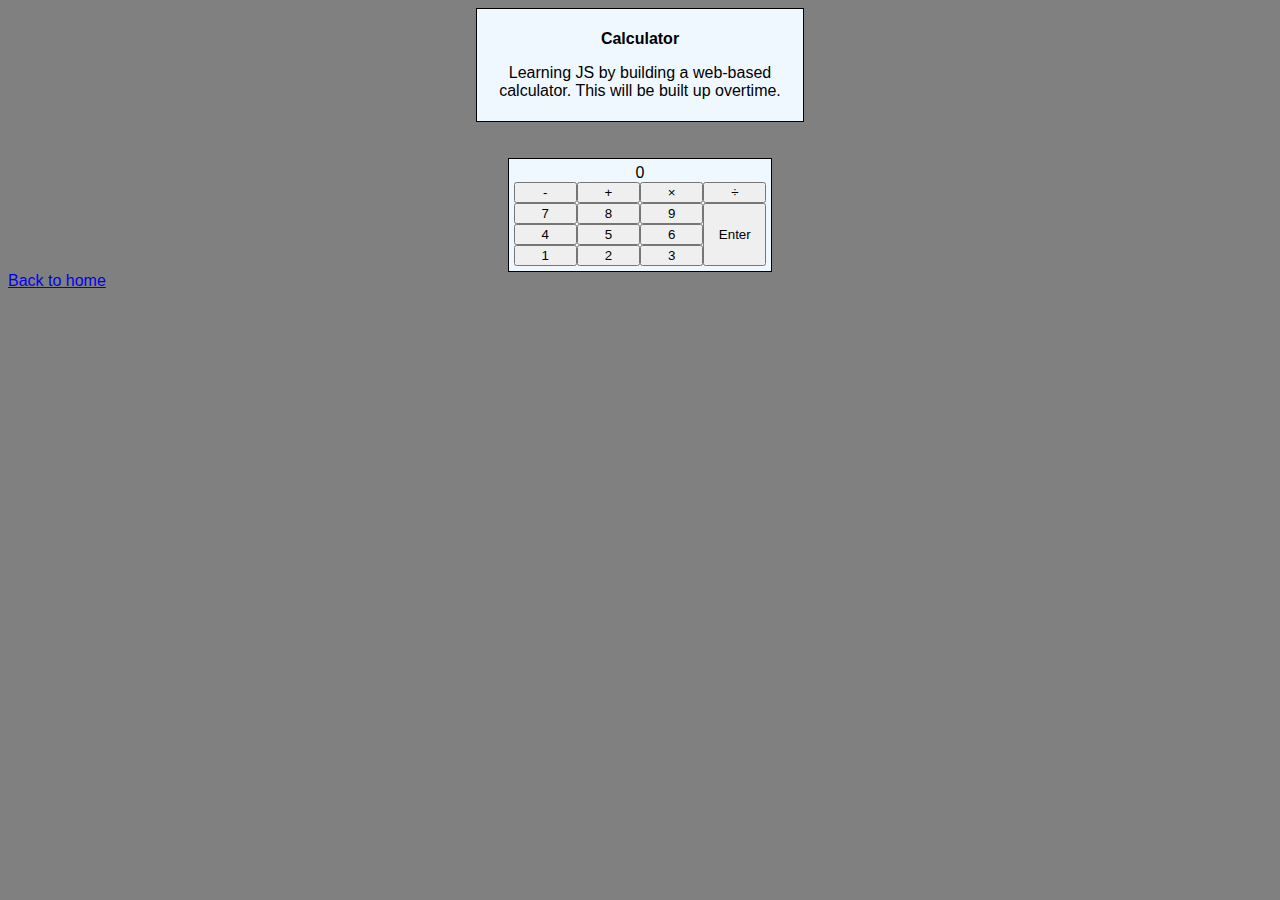
==== poppyCalculator.html @ c4aab1b1 "New files for upload to website" ====
<!DOCTYPE html>
<html>
    <link rel="stylesheet" href="poppysite.css">
    <head>
        <title>Calculator</title>
    </head>
    <body>
        <div class="titleBox">
            <p><b>Calculator</b></p>
            <p>Learning JS by building a web-based calculator. This will be built up overtime.</p>
        </div>
        <br>
        <br>
        <div class="calculator">
            <div class="output">0</div>
            <div class="calculatorButtons">
                <button class="operatorSubtract">-</button>
                <button class="operatorAddition">+</button>
                <button class="operatorMultiply">&times;</button>
                <button class="operatorDivide">÷</button>
                <button class="calculatorNumber">7</button>
                <button class="calculatorNumber">8</button>
                <button class="calculatorNumber">9</button>
                <button class="calculatorNumber">4</button>
                <button class="calculatorNumber">5</button>
                <button class="calculatorNumber">6</button>
                <button class="calculatorNumber">1</button>
                <button class="calculatorNumber">2</button>
                <button class="calculatorNumber">3</button>
                <button class="enter">Enter</button>
            </div>
        </div>
        <a href="index.html">Back to home</a>
    </body>
</html>
---- poppysite.css ----
body {
    background-color: gray;
    font-family: Arial, Helvetica, sans-serif;
}

.centred {
    margin: auto;
    width: 50%;
    text-align: center;
    border: 1px black solid;
    background-color: aliceblue;
}

.titleBox {
    margin: auto;
    padding: 5px;
    width: 25%;
    text-align: center;
    border: 1px black solid;
    background-color: aliceblue;
}

.leftRightContainers {
    display: flex;
    justify-content: space-between;
}

.left {
    width: 45%;
    padding: 5px;
    text-align: center;
    border: 1px black solid;
    background-color: aliceblue;
}

.right {
    width: 45%;
    padding: 5px;
    text-align: center;
    border: 1px black solid;
    background-color: aliceblue;
}

.worm {
    color: #808088;
}

.linksContainer {
    margin: auto;
    width: 50%;
    padding: 5px;
    text-align: center;
    border: 1px black solid;
    background-color: aliceblue;
}

.calculator {
    margin: auto;
    width: 20%;
    padding: 5px;
    text-align: center;
    border: 1px black solid;
    background-color: aliceblue;
}

.calculatorButtons {
    display: grid;
    grid-template-columns: repeat(4, 1fr);
}
.enter {
    grid-column: 4 / 5;
    grid-row: 2 / span 4;
}
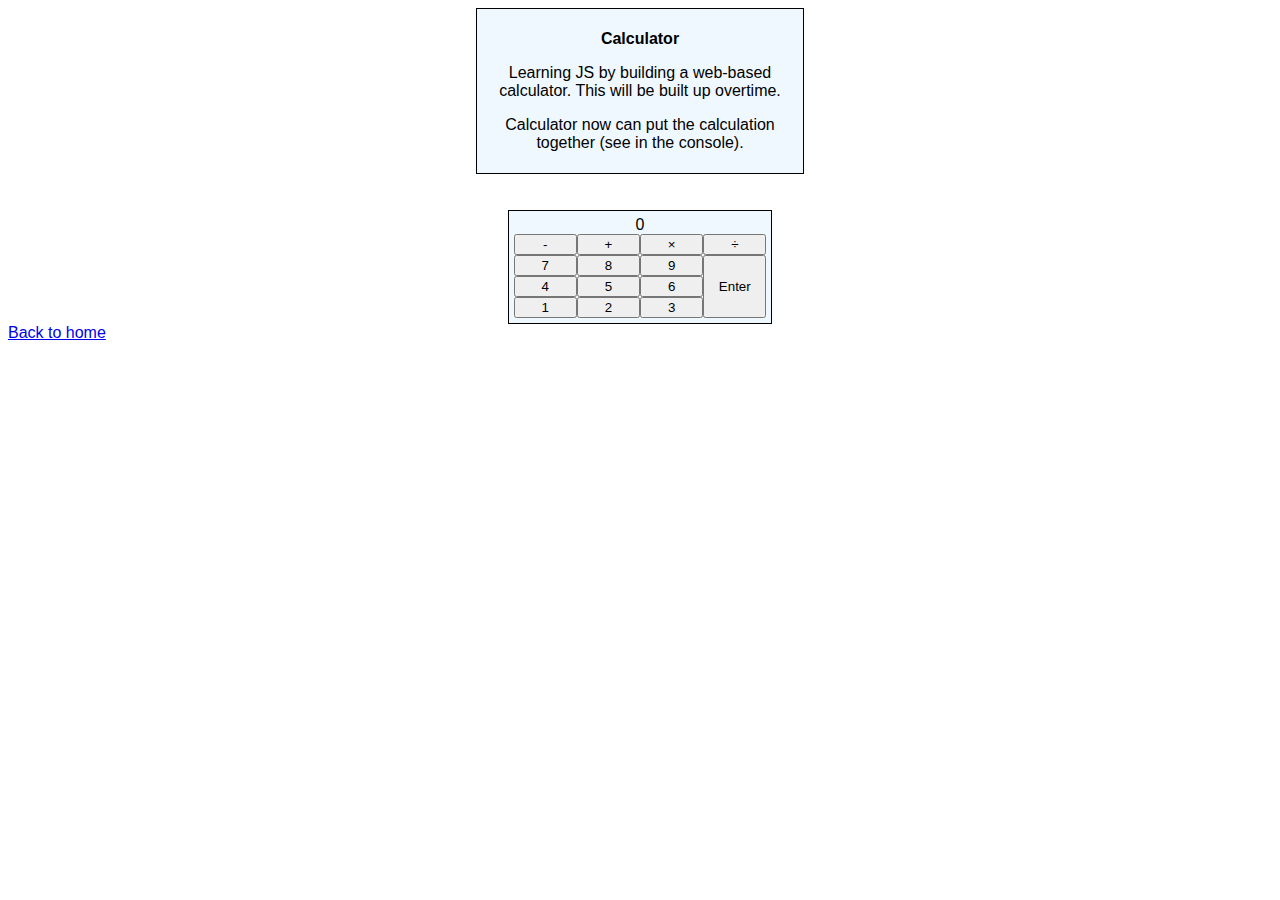
==== commit 4ab74247: "Add files via upload" ====
--- a/poppyCalculator.html
+++ b/poppyCalculator.html
@@ -3,33 +3,36 @@
     <link rel="stylesheet" href="poppysite.css">
     <head>
         <title>Calculator</title>
+        <meta name="viewport" content="width=device-width, initial-scale=1.0">
     </head>
     <body>
         <div class="titleBox">
             <p><b>Calculator</b></p>
             <p>Learning JS by building a web-based calculator. This will be built up overtime.</p>
+            <p>Calculator now can put the calculation together (see in the console).</p>
         </div>
         <br>
         <br>
         <div class="calculator">
-            <div class="output">0</div>
+            <div id="output" class="output">0</div>
             <div class="calculatorButtons">
-                <button class="operatorSubtract">-</button>
-                <button class="operatorAddition">+</button>
-                <button class="operatorMultiply">&times;</button>
-                <button class="operatorDivide">÷</button>
-                <button class="calculatorNumber">7</button>
-                <button class="calculatorNumber">8</button>
-                <button class="calculatorNumber">9</button>
-                <button class="calculatorNumber">4</button>
-                <button class="calculatorNumber">5</button>
-                <button class="calculatorNumber">6</button>
-                <button class="calculatorNumber">1</button>
-                <button class="calculatorNumber">2</button>
-                <button class="calculatorNumber">3</button>
-                <button class="enter">Enter</button>
+                <button id="subtract" class="operatorSubtract">-</button>
+                <button id="addition" class="operatorAddition">+</button>
+                <button id="multiply" class="operatorMultiply">&times;</button>
+                <button id="division" class="operatorDivide">÷</button>
+                <button id="7" class="calculatorNumber">7</button>
+                <button id="8" class="calculatorNumber">8</button>
+                <button id="9" class="calculatorNumber">9</button>
+                <button id="4" class="calculatorNumber">4</button>
+                <button id="5" class="calculatorNumber">5</button>
+                <button id="6" class="calculatorNumber">6</button>
+                <button id="1" class="calculatorNumber">1</button>
+                <button id="2" class="calculatorNumber">2</button>
+                <button id="3" class="calculatorNumber">3</button>
+                <button id="enter"class="enter">Enter</button>
             </div>
         </div>
         <a href="index.html">Back to home</a>
+        <script src="poppyjs.js"></script>
     </body>
 </html>--- a/poppysite.css
+++ b/poppysite.css
@@ -1,5 +1,5 @@
 body {
-    background-color: gray;
+    background-color: white;
     font-family: Arial, Helvetica, sans-serif;
 }
 
@@ -19,6 +19,20 @@
     border: 1px black solid;
     background-color: aliceblue;
 }
+
+.topBar {
+    align-items: center;
+    display: flex;
+    justify-content: space-between;
+}
+
+.topBarButtons {
+    color: black;
+    padding: 10px;
+    border: none;
+    background-color: rgb(236, 236, 236);
+}
+
 
 .leftRightContainers {
     display: flex;
@@ -42,7 +56,7 @@
 }
 
 .worm {
-    color: #808088;
+    color: #fffff0;
 }
 
 .linksContainer {
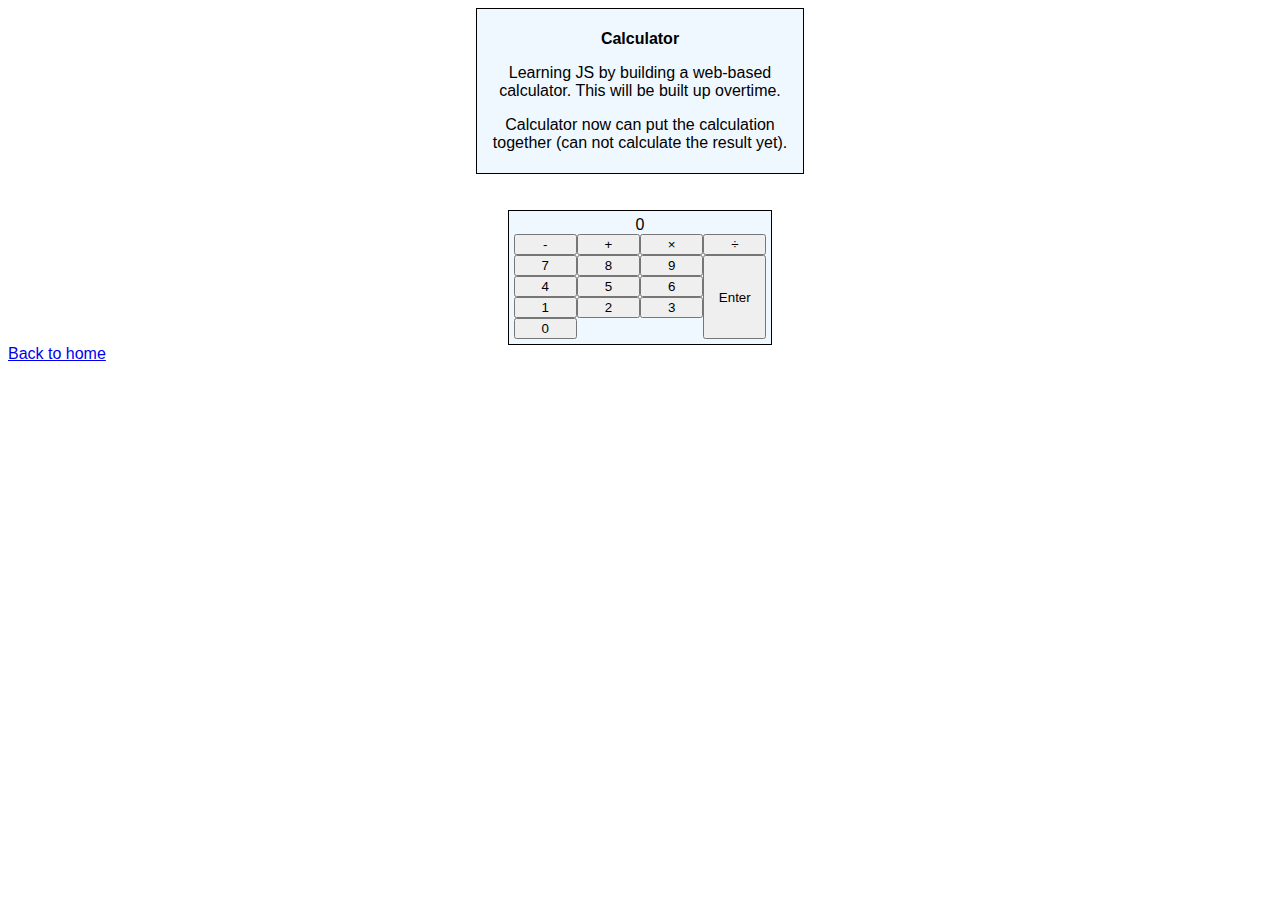
==== commit 5b4b1db4: "Add files via upload" ====
--- a/poppyCalculator.html
+++ b/poppyCalculator.html
@@ -9,7 +9,7 @@
         <div class="titleBox">
             <p><b>Calculator</b></p>
             <p>Learning JS by building a web-based calculator. This will be built up overtime.</p>
-            <p>Calculator now can put the calculation together (see in the console).</p>
+            <p>Calculator now can put the calculation together (can not calculate the result yet).</p>
         </div>
         <br>
         <br>
@@ -18,7 +18,7 @@
             <div class="calculatorButtons">
                 <button id="subtract" class="operatorSubtract">-</button>
                 <button id="addition" class="operatorAddition">+</button>
-                <button id="multiply" class="operatorMultiply">&times;</button>
+                <button id="multiply" class="operatorMultiply">×</button>
                 <button id="division" class="operatorDivide">÷</button>
                 <button id="7" class="calculatorNumber">7</button>
                 <button id="8" class="calculatorNumber">8</button>
@@ -29,6 +29,7 @@
                 <button id="1" class="calculatorNumber">1</button>
                 <button id="2" class="calculatorNumber">2</button>
                 <button id="3" class="calculatorNumber">3</button>
+                <button id="0" class="calculatorNumber">0</button>
                 <button id="enter"class="enter">Enter</button>
             </div>
         </div>
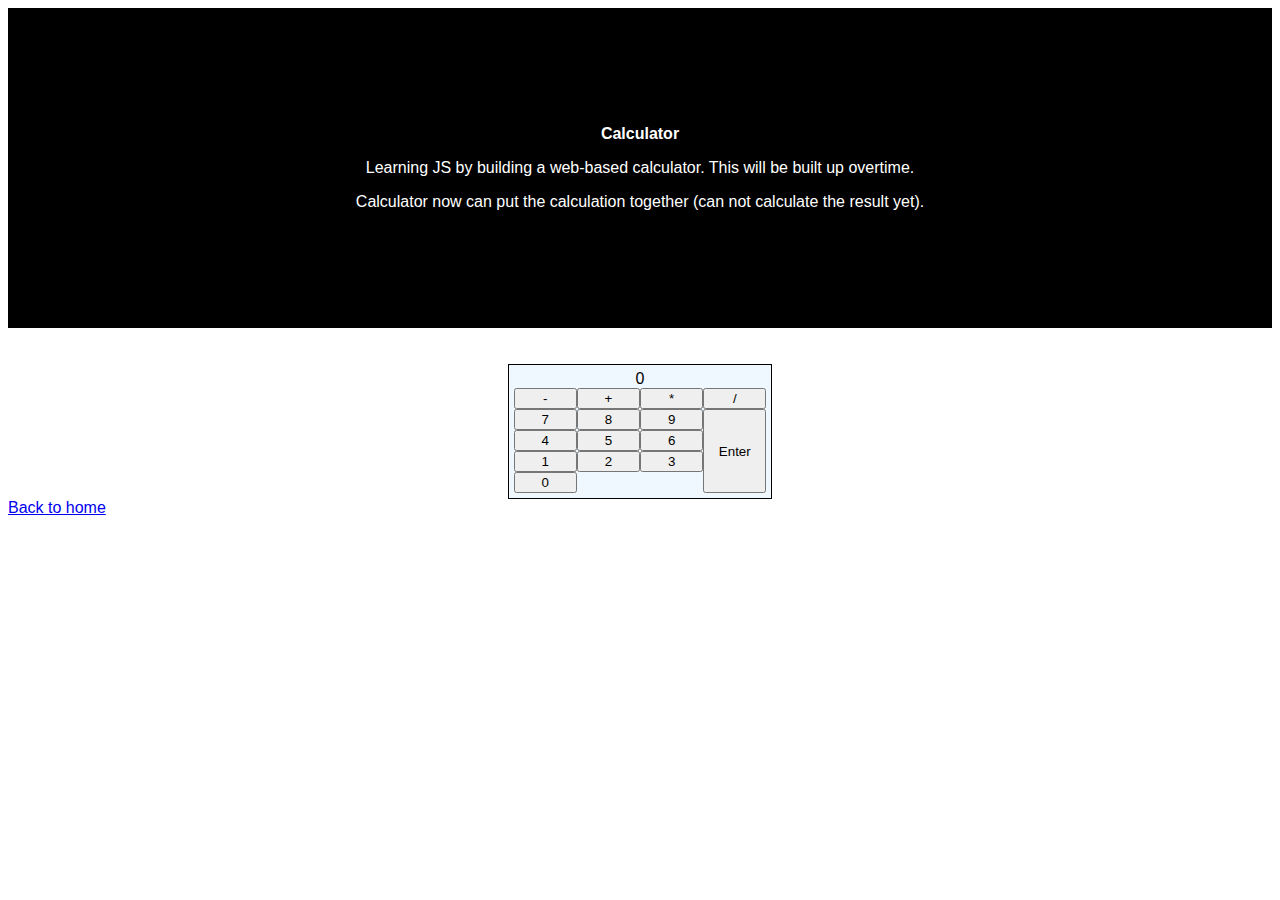
==== commit 615dfc81: "Add files via upload" ====
--- a/poppyCalculator.html
+++ b/poppyCalculator.html
@@ -18,8 +18,8 @@
             <div class="calculatorButtons">
                 <button id="subtract" class="operatorSubtract">-</button>
                 <button id="addition" class="operatorAddition">+</button>
-                <button id="multiply" class="operatorMultiply">×</button>
-                <button id="division" class="operatorDivide">÷</button>
+                <button id="multiply" class="operatorMultiply">*</button>
+                <button id="division" class="operatorDivide">/</button>
                 <button id="7" class="calculatorNumber">7</button>
                 <button id="8" class="calculatorNumber">8</button>
                 <button id="9" class="calculatorNumber">9</button>
--- a/poppysite.css
+++ b/poppysite.css
@@ -12,12 +12,13 @@
 }
 
 .titleBox {
+    color: white;
     margin: auto;
-    padding: 5px;
-    width: 25%;
+    padding: 100px;
+    width: 84%;
     text-align: center;
     border: 1px black solid;
-    background-color: aliceblue;
+    background-color: black;
 }
 
 .topBar {
@@ -68,6 +69,24 @@
     background-color: aliceblue;
 }
 
+#aboutWebsite {
+    margin: auto;
+    width: 45%;
+    padding: 5px;
+    text-align: center;
+    border: 1px black solid;
+    background-color: aliceblue;
+}
+
+#aboutPoppy {
+    margin: auto;
+    width: 45%;
+    padding: 5px;
+    text-align: center;
+    border: 1px black solid;
+    background-color: aliceblue;
+}
+
 .calculator {
     margin: auto;
     width: 20%;
